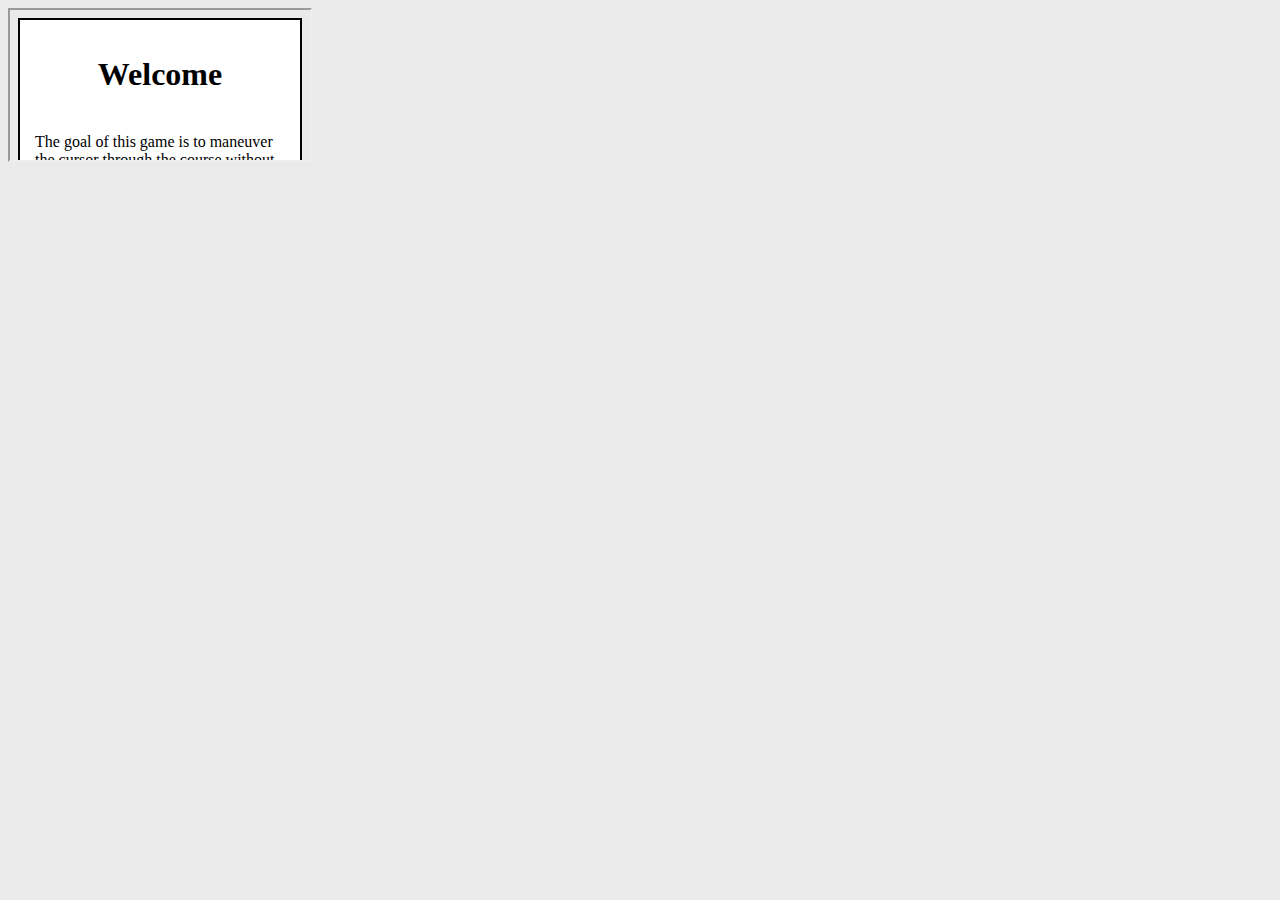
==== index.html @ cecdb224 "initial" ====
<!DOCTYPE html>
<html lang="en">
	<head>
        <link rel="stylesheet" type="text/css" href="seeker.css" media="all" />
        <script src="jquery.js" type="text/javascript"></script>
        
    </head>
    <body style="background-color:#EAEAEA; padding: 0px; overflow: hidden;">
        <iframe src="menu.html"></iframe>
        
        <script type="text/javascript">
            var bgMusic = new Audio('seekerBgMusic.ogg');
            bgMusic.loop = true;
            bgMusic.volume = .7;
            bgMusic.play();
            var iframe = document.getElementsByTagName('iframe')[0];
            iframe.contentWindow.location.href = iframe.src;
            iframe.setAttribute('width', $(window).innerWidth());
            iframe.setAttribute('height', $(window).innerHeight());
            iframe.setAttribute('frameborder', 0);
            iframe.setAttribute('marginheight', 0);
            iframe.setAttribute('marginwidth', 0);
            window.onresize = function() {
                iframe.setAttribute('width', $(window).innerWidth());
                iframe.setAttribute('height', $(window).innerHeight());
            }
        </script>
    </body>
</html>
---- seeker.css ----
#starter {
    background: #f50c0c;
    background-image: -webkit-linear-gradient(top, #f50c0c, #ff7700);
    background-image: -moz-linear-gradient(top, #f50c0c, #ff7700);
    background-image: -ms-linear-gradient(top, #f50c0c, #ff7700);
    background-image: -o-linear-gradient(top, #f50c0c, #ff7700);
    background-image: linear-gradient(to bottom, #f50c0c, #ff7700);
    -webkit-border-radius: 8;
    -moz-border-radius: 8;
    border-radius: 8px;
    font-family: Arial;
    color: #f5f5f5;
    font-size: 20px;
    padding: 10px 20px 10px 20px;
    border: solid #d60000 2px;
    text-decoration: none;
    z-index: 21;
}
#finish {
    background: #3ae63f;
  background-image: -webkit-linear-gradient(top, #3ae63f, #007504);
  background-image: -moz-linear-gradient(top, #3ae63f, #007504);
  background-image: -ms-linear-gradient(top, #3ae63f, #007504);
  background-image: -o-linear-gradient(top, #3ae63f, #007504);
  background-image: linear-gradient(to bottom, #3ae63f, #007504);
  -webkit-border-radius: 8;
  -moz-border-radius: 8;
  border-radius: 8px;
  font-family: Arial;
  color: #f5f5f5;
  font-size: 20px;
  padding: 10px 20px 10px 20px;
  border: solid #09b51d 2px;
  text-decoration: none;
    z-index: 21;
}
.brick {
    opacity: 0;
    z-index: 21;
}
.blade {
    position: absolute;
    width: inherit;
    height: 20px;
    left: 0;
    top: 50%;
    margin-top: -10px;
    background: black;
    opacity: .5;
}
.spinner {
    z-index: 21;
}
#boundary {
    overflow: hidden;
}
.lightRadius {
    z-index: 20;
}
#selector {
    position: relative;
    width: 24px;
    height: 24px;
    border-radius: 50%;
    background-color: antiquewhite;
    border: solid black 2px;
    z-index: 2;
}
#main {
    margin-right: auto;
    margin-left: auto;
    background-color: white;
    border: solid black 2px;
    padding: 15px;
    max-width: 650px;
}
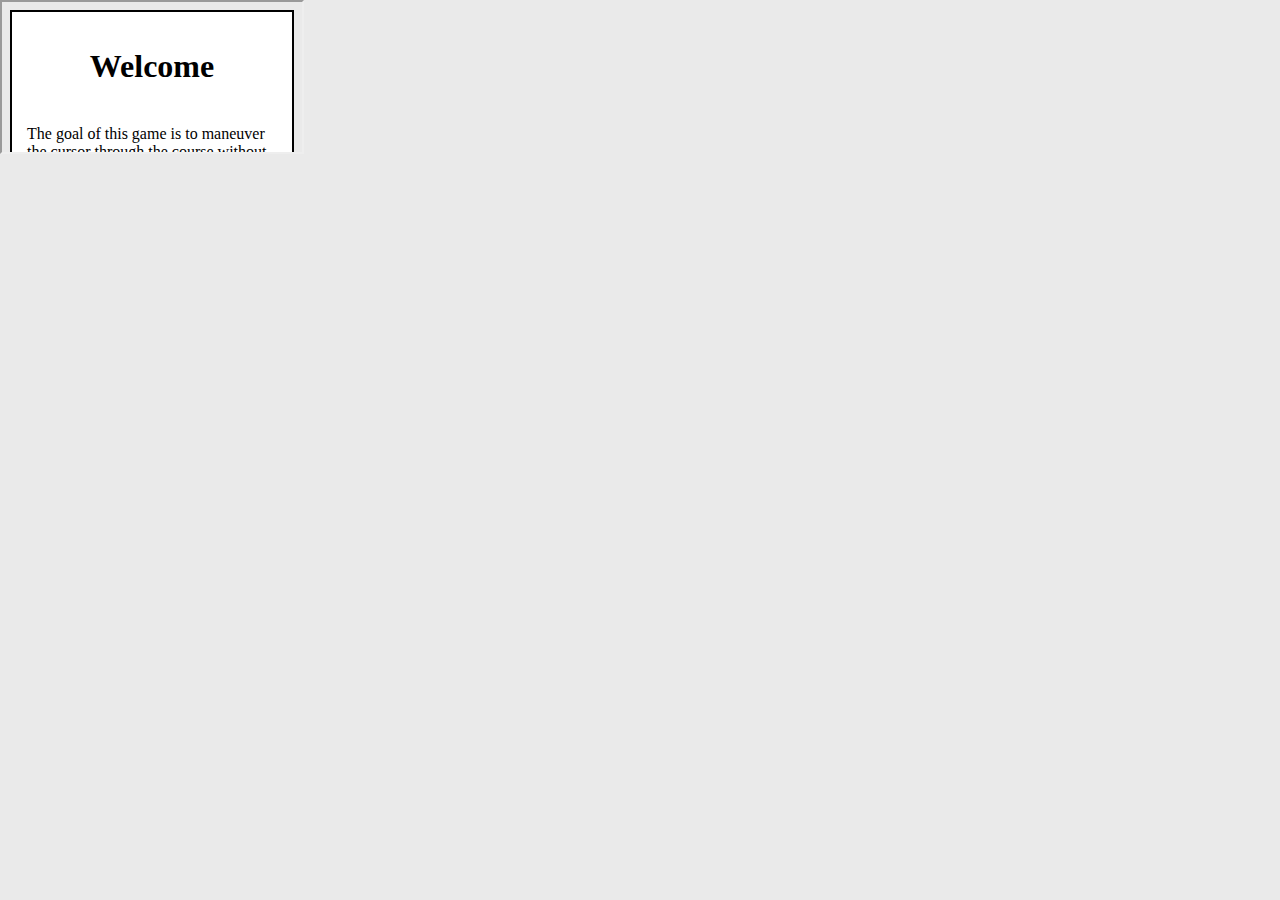
==== commit 52aa51cf: "k" ====
--- a/index.html
+++ b/index.html
@@ -4,26 +4,36 @@
         <link rel="stylesheet" type="text/css" href="seeker.css" media="all" />
         <script src="jquery.js" type="text/javascript"></script>
         
+        
     </head>
     <body style="background-color:#EAEAEA; padding: 0px; overflow: hidden;">
         <iframe src="menu.html"></iframe>
-        
         <script type="text/javascript">
-            var bgMusic = new Audio('seekerBgMusic.ogg');
-            bgMusic.loop = true;
-            bgMusic.volume = .7;
-            bgMusic.play();
-            var iframe = document.getElementsByTagName('iframe')[0];
-            iframe.contentWindow.location.href = iframe.src;
-            iframe.setAttribute('width', $(window).innerWidth());
-            iframe.setAttribute('height', $(window).innerHeight());
-            iframe.setAttribute('frameborder', 0);
-            iframe.setAttribute('marginheight', 0);
-            iframe.setAttribute('marginwidth', 0);
-            window.onresize = function() {
-                iframe.setAttribute('width', $(window).innerWidth());
-                iframe.setAttribute('height', $(window).innerHeight());
-            }
+        var bgMusic = new Audio('seekerBgMusic.ogg');
+    bgMusic.loop = true;
+    bgMusic.volume = .7;
+    bgMusic.play();
+    var iframe = document.getElementsByTagName('iframe')[0];
+    iframe.contentWindow.location.href = iframe.src;
+    iframe.setAttribute('width', $(window).innerWidth());
+    iframe.setAttribute('height', $(window).innerHeight());
+    iframe.setAttribute('frameborder', 0);
+    iframe.setAttribute('marginheight', 0);
+    iframe.setAttribute('marginwidth', 0);
+    window.onresize = function() {
+        iframe.setAttribute('width', $(window).innerWidth());
+        iframe.setAttribute('height', $(window).innerHeight());
+    }
+    var hist;
+    var skillPos;
+    function showMenu(e) {
+        if(e.keyCode === 9) {
+            hist = frames[0].location.pathname;
+            hist = hist.slice(hist.lastIndexOf('/')+1); //remember level for return to game thru menu.
+            return true;
+        }
+    }
+    
         </script>
     </body>
 </html>--- a/seeker.css
+++ b/seeker.css
@@ -1,3 +1,10 @@
+iframe {
+    position: absolute;
+    margin: 0px;
+    left: 0;
+    top: 0;
+    overflow: hidden;
+}
 #starter {
     background: #f50c0c;
     background-image: -webkit-linear-gradient(top, #f50c0c, #ff7700);
@@ -74,4 +81,6 @@
     padding: 15px;
     max-width: 650px;
 }
-
+* {
+    cursor: inherit;
+}
